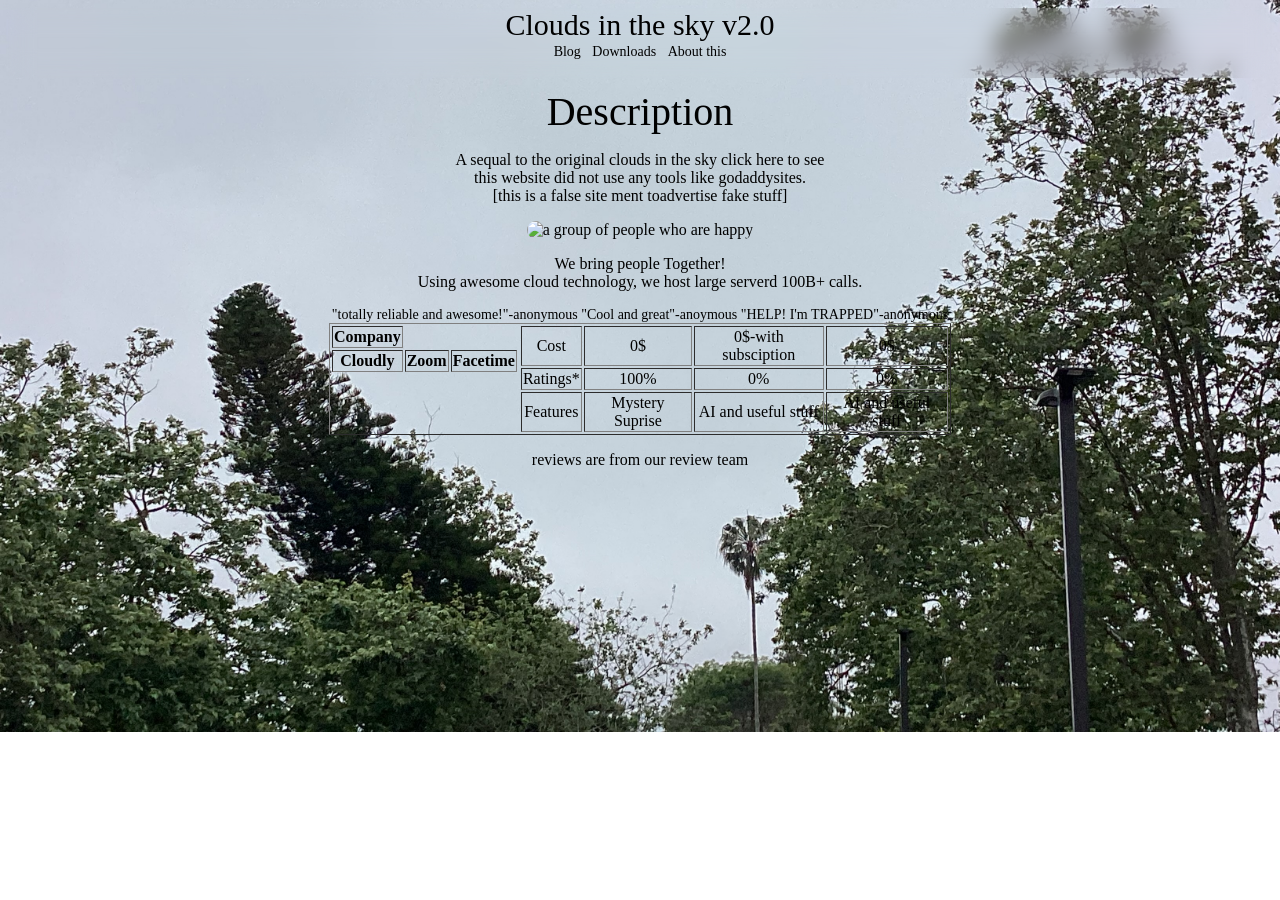
==== index.html @ 4a7dd713 "bug fix" ====
<!DOCTYPE html>
<html lang="en">
  <head>
    <script src="asset/main.js"></script>
    <title>Clouds in the sky v2.0</title>
    <link href="asset/main.css" type="text/css" rel="stylesheet"><!--load the framework css-->
  </head>
  <body class="body_text_enhan">
    <!--intilizes static background-->
    <div id="topbar"><a class="big_link" href="index.html">Clouds in the sky v2.0</a><br><a class= "link_tiny" href="blog/1.html"> Blog </a><a class="link_tiny" href="downloads/downloads.html"> Downloads </a><a class= "link_tiny" href="misc/about_this.html"> About this </a></div><!--the topbar-->
    <div id="main"><!--body-->
      <div class="largededication">Description</div>
      <p>A sequal to the original clouds in the sky <a href="https://cloudsinthesky.godaddysites.com/" class="veryfancy">click here to see</a><br>
      this website did not use any tools like godaddysites.<br>[this is a false site ment toadvertise fake stuff]</p>
      <img class="img_clippings" src="asset/logo.png" alt="a group of people who are happy">
      <p>We bring people Together!<br>Using awesome cloud technology, we host large serverd 100B+ calls.<br></p>
      <div class="quote">"totally reliable and awesome!"-anonymous "Cool and great"-anoymous "HELP! I'm TRAPPED"-anonymous</div>
      <table border="1">
          <thead>
            <tr>
              <th>Company</tr>
              <th>Cloudly</th>
              <th>Zoom</th>
              <th>Facetime</th>
            </tr>
          </thead>
          <tbody>
            <tr>
              <td>Cost</td>
              <td>0$</td>
              <td>0$-with subsciption</td>
              <td>0$</td>
            </tr>
            <tr>
              <td>Ratings*</td>
              <td>100%</td>
              <td>0%</td>
              <td>0%</td>
            </tr>
            <tr>
              <td>Features</td>
              <td>Mystery Suprise</td>
              <td>AI and useful stuff</td>
              <td>AI and useful stuff</td>
            </tr>
          </tbody>
      </table>
    <p>reviews are from our review team</p>
    </div>
  </body>
</html>

<!--I am going to proably base the webpages off this one, like a framework-->
---- asset/main.css ----
/*/////////CSS STYLES AND CONFIGURATIONS*/
:root{/*holds varibles*/
  --blur-amount:12px;/*this is for the blur to change it*/
  --blur-hovered:30px;/*this is the blur when hovered*/
  --text-color:black;/*this can be changed for the dark mode*/
  --border-rad:12px;/*this is the border settings*/
  --img-link:url('IMG_4439.jpeg');/*this is to define the background image*/
  --mode-hover-color:cyan;/*the backgorund for hovered links in topbar...*/
  --mode-hover-color-transparent:rgba(0,30,68,.2);
  --box-background-color:rgb(83, 83, 240);/*the box(like boxblog) background color)*/
}
#main{
  padding:10px;
  align-items:center;
  
  /*display:flex;*/
}
#main table{
  margin-left:auto;
  margin-right:auto;
  width:50%;
  display:flex;
  justify-content: center;
}
#topbar{/*css for the topbar*/
  background-position-x: center;/*test for making it center*/
  top:0%;
  height:70px;
  background-color:rgba(0,0,0,0);/*set background color to transparent*/
  backdrop-filter:blur(var(--blur-amount));/*blurs the covered areas*/
  position:sticky;/*makes the topbar stay in one spot no matter what*/
  width:100% !important;/*this is to make sure that the top bar covers the whole screen width*/
  overflow:hidden;/*hides the display issues*/
  text-align:center;
}
.link_tiny{/*links in the topbar*/
  text-decoration:none;
  font-size:14px;
  padding:4px;
  background-color:rgba(0,0,0,0);
  color:var(--text-color);
}

.link_tiny:hover{/*links in the topbar when hovered*/
  background-color:var(--mode-hover-color-transparent);
  transform:scale(1.4);
  backdrop-filter:blur(var(--blur-hovered));
  clip-path:border-radius(var(--border-rad));
}
.big_link{/*the main link*/
  text-decoration:none;
  font-size:30px;
  background-color:rgba(0,0,0,0);
  color:var(--text-color);
}
.big_link:hover{
  transform:scale(1.25);
}
.publicdomaindedication{/*the dedication to public domain*/
  font-family:arial;/*loads profesional font*/
  font-size:6px;/*sets the text size to small*/
  color:var(--text-color);/*sets the color to changable based of mode*/
}
.largededication{
  font-size: 40px;
}
.publicdomaindedication img{/*over rides any existing stylestructure*/
  clip-path:none;/*overides the clip path*/
  width:16px;/*changes the width*/
  height:8px;/*changes the height*/
}
.publicdomaindedication a{/*customstyles*/
  text-decoration:none;/*rests the links decoration*/
  color:var(--text-color);/*sets the color to a changable color based of the mode*/
}
a.veryfancy{/*code to make links fancy*/
  text-decoration:none;/*this is for eliminating the blue line and underline*/
  background-color:rgba(0,0,0,0);/*I want the color to match the main background*/
  color:var(--text-color);/*color can change for dark mode*/
}
a.veryfancy:hover{/*code for links when you hover over them*/
  background-color:var(--mode-hover-color-transparent);/*color changes while hovered*/
  clip-path:border-radius(var(--border-rad)); 
}
.body_text_enhan{/*to allow the body to be custom*/
  text-align: center;/*centers the text*/
  background-image:var(--img-link);/*loading the image*/
  background-repeat:no-repeat;/*makes sure that the image does not repeat*/
  background-position:center;/*make sure that the background image is full centered*/
  background-size:cover;/*make sure that the background covers the whole webpage*/
}
.img_clippings{/*images will be clipped*/ 
  border-radius:var(--border-rad);
}
.block_hardedges{/*creating bl0ocks in the webpage*/
  background-color:var(--mode-hover-color);/*this will change when dark mode is activated*/
  
}
.quote{
  font-size:14px;
  animation: text_change 2.3s infinite alternative;
}
.test{/*to see if trhe main.css loaded on bottom for prioity to see if errors occured*/
  color:red;
  background-color:green;
  font-size:30px;
}


/*/////////CSS FONTS*/
@font-face{
  font-family:'profesional';/*names the font*/
  src:url('asset/profe.otf'); /*load the font*/
}
/*/////////CSS ANIMATIONS*/
@keyframes topbar_shrink{/*the top bar interactive shrink*/

}
@keyframes text_change{
  0% {color:var(--text-color);
  }
  33% {color:red;
  }
  66% {color:greem;
  }
  100% {color:orange;
  }
}
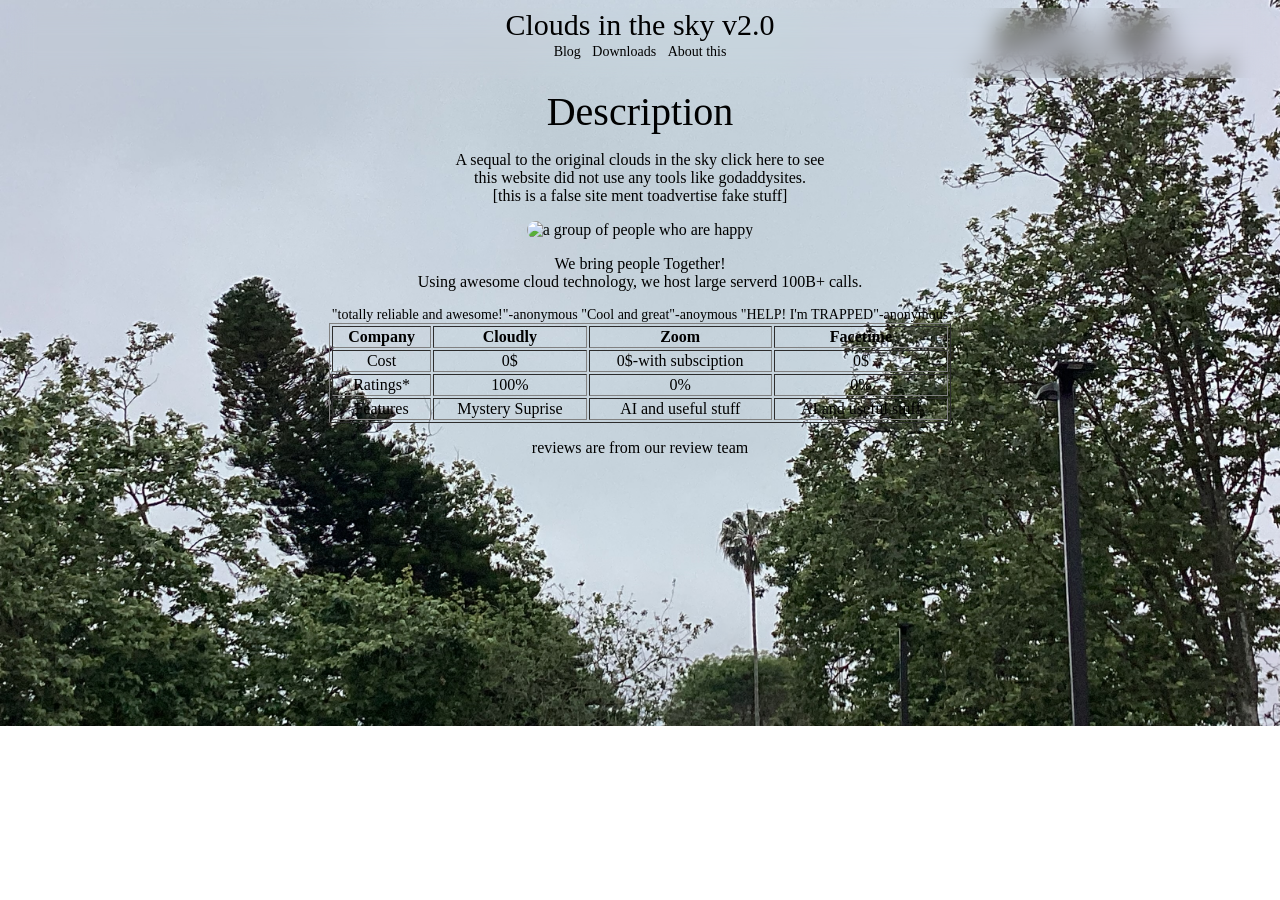
==== commit 76fa265f: "Update index.html" ====
--- a/index.html
+++ b/index.html
@@ -18,7 +18,7 @@
       <table border="1">
           <thead>
             <tr>
-              <th>Company</tr>
+              <th>Company</th>
               <th>Cloudly</th>
               <th>Zoom</th>
               <th>Facetime</th>
--- a/asset/main.css
+++ b/asset/main.css
@@ -19,7 +19,6 @@
   margin-left:auto;
   margin-right:auto;
   width:50%;
-  display:flex;
   justify-content: center;
 }
 #topbar{/*css for the topbar*/
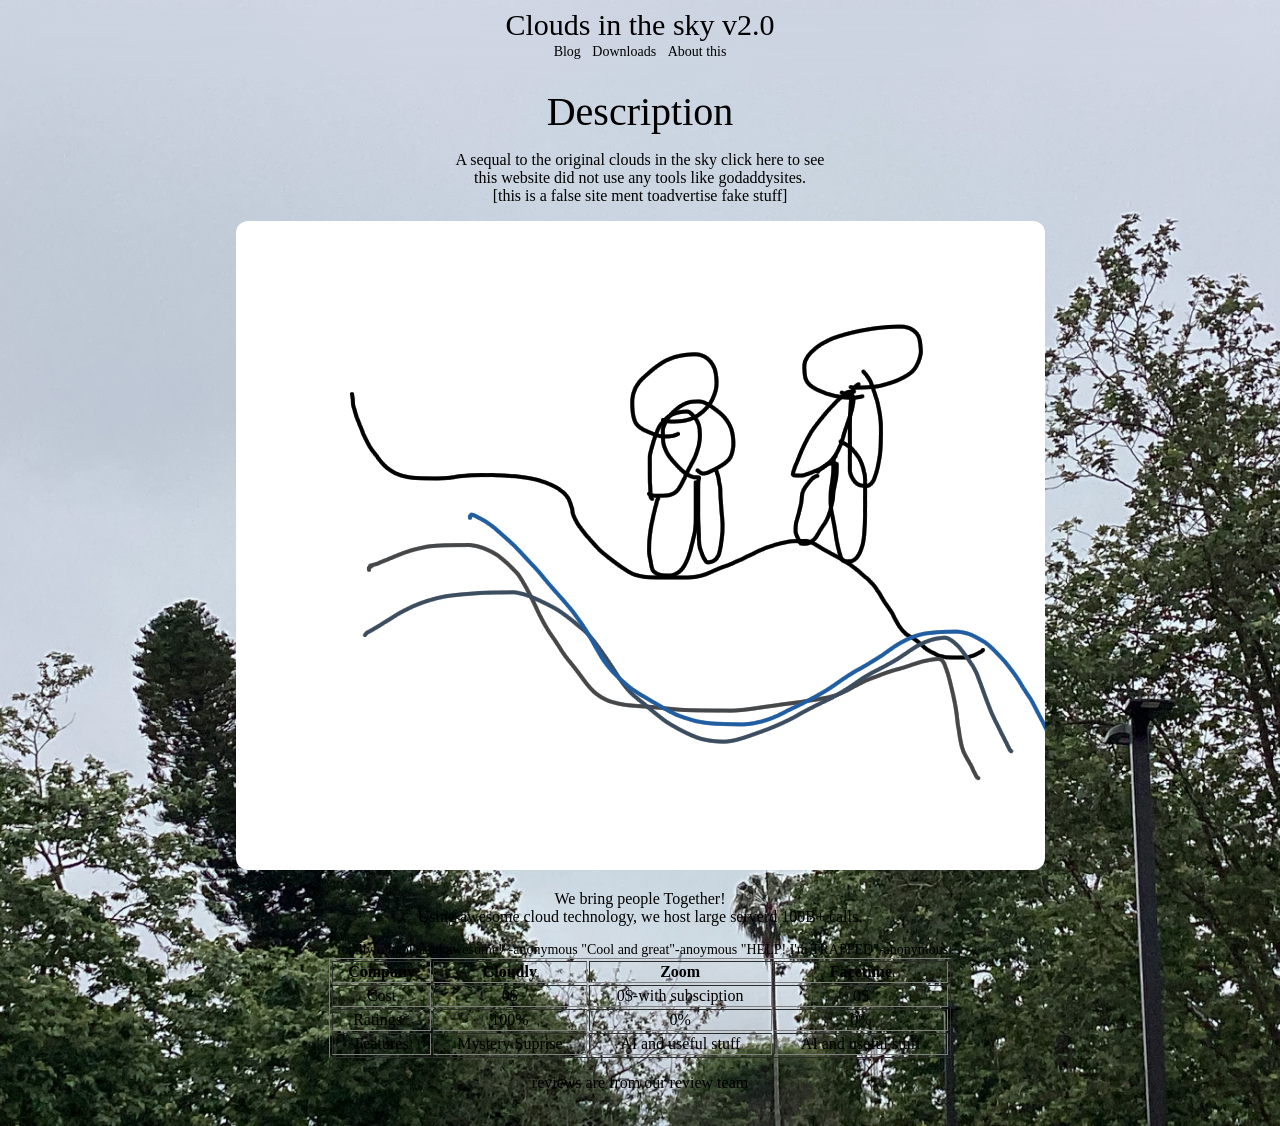
==== commit 5e1f2ddd: "Update index.html" ====
--- a/index.html
+++ b/index.html
@@ -12,7 +12,7 @@
       <div class="largededication">Description</div>
       <p>A sequal to the original clouds in the sky <a href="https://cloudsinthesky.godaddysites.com/" class="veryfancy">click here to see</a><br>
       this website did not use any tools like godaddysites.<br>[this is a false site ment toadvertise fake stuff]</p>
-      <img class="img_clippings" src="asset/logo.png" alt="a group of people who are happy">
+      <img class="img_clippings" src="asset/Logo.png" alt="a group of people who are happy">
       <p>We bring people Together!<br>Using awesome cloud technology, we host large serverd 100B+ calls.<br></p>
       <div class="quote">"totally reliable and awesome!"-anonymous "Cool and great"-anoymous "HELP! I'm TRAPPED"-anonymous</div>
       <table border="1">
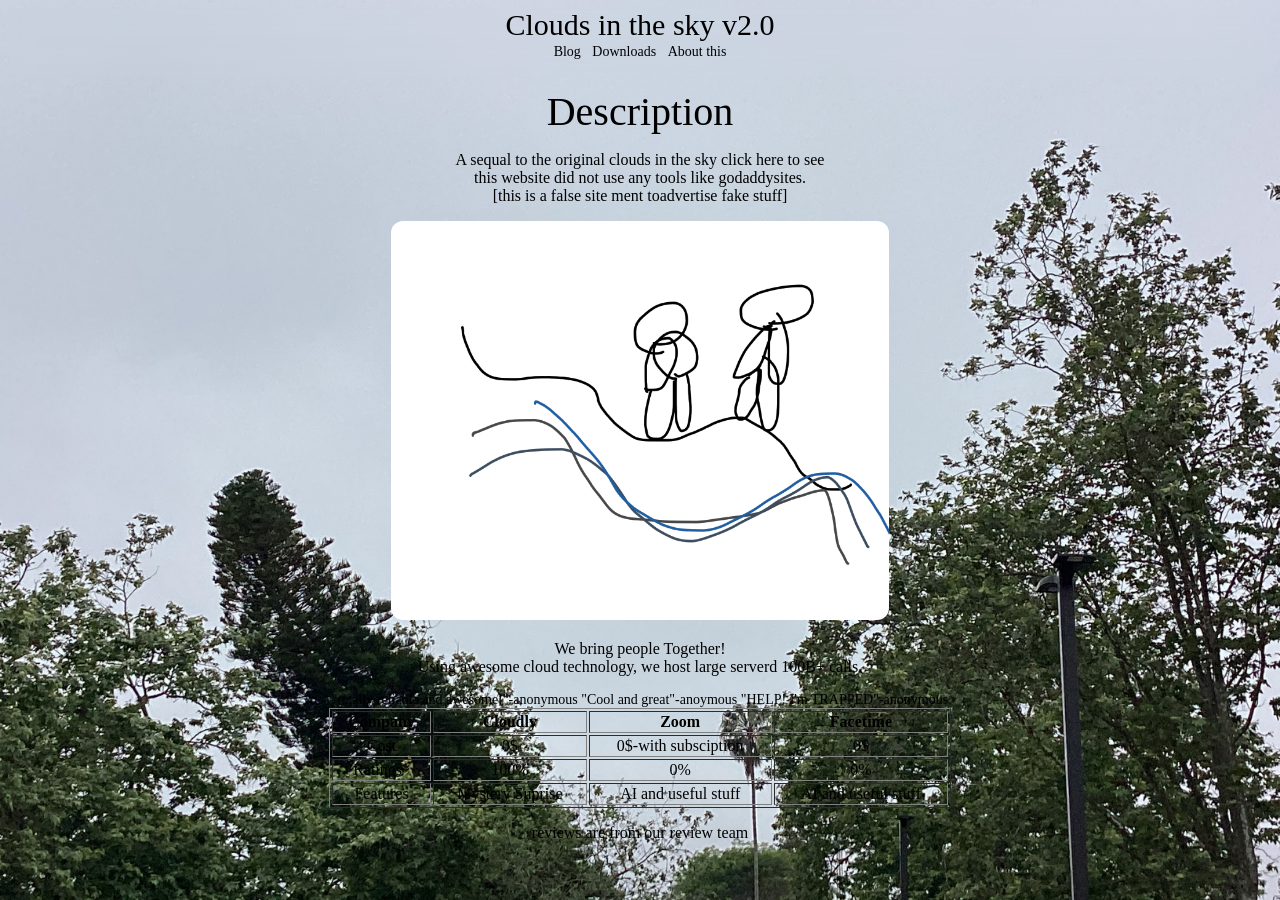
==== commit 5123cbb8: "Update index.html" ====
--- a/index.html
+++ b/index.html
@@ -7,15 +7,15 @@
   </head>
   <body class="body_text_enhan">
     <!--intilizes static background-->
-    <div id="topbar"><a class="big_link" href="index.html">Clouds in the sky v2.0</a><br><a class= "link_tiny" href="blog/1.html"> Blog </a><a class="link_tiny" href="downloads/downloads.html"> Downloads </a><a class= "link_tiny" href="misc/about_this.html"> About this </a></div><!--the topbar-->
+    <div id="topbar"><a class="big_link" href="index.html">Clouds in the sky v2.0</a><br><a class= "link_tiny" href="blog/1.html"> Blog </a><a class="link_tiny" href="page/downloads.html"> Downloads </a><a class= "link_tiny" href="page/about.html"> About this </a></div><!--the topbar-->
     <div id="main"><!--body-->
       <div class="largededication">Description</div>
       <p>A sequal to the original clouds in the sky <a href="https://cloudsinthesky.godaddysites.com/" class="veryfancy">click here to see</a><br>
       this website did not use any tools like godaddysites.<br>[this is a false site ment toadvertise fake stuff]</p>
-      <img class="img_clippings" src="asset/Logo.png" alt="a group of people who are happy">
+      <img class="img_clippings" width="40%" height="30%" src="asset/Logo.png" alt="a group of people who are happy">
       <p>We bring people Together!<br>Using awesome cloud technology, we host large serverd 100B+ calls.<br></p>
       <div class="quote">"totally reliable and awesome!"-anonymous "Cool and great"-anoymous "HELP! I'm TRAPPED"-anonymous</div>
-      <table border="1">
+      <table width="40%" height="30%" border="1">
           <thead>
             <tr>
               <th>Company</th>
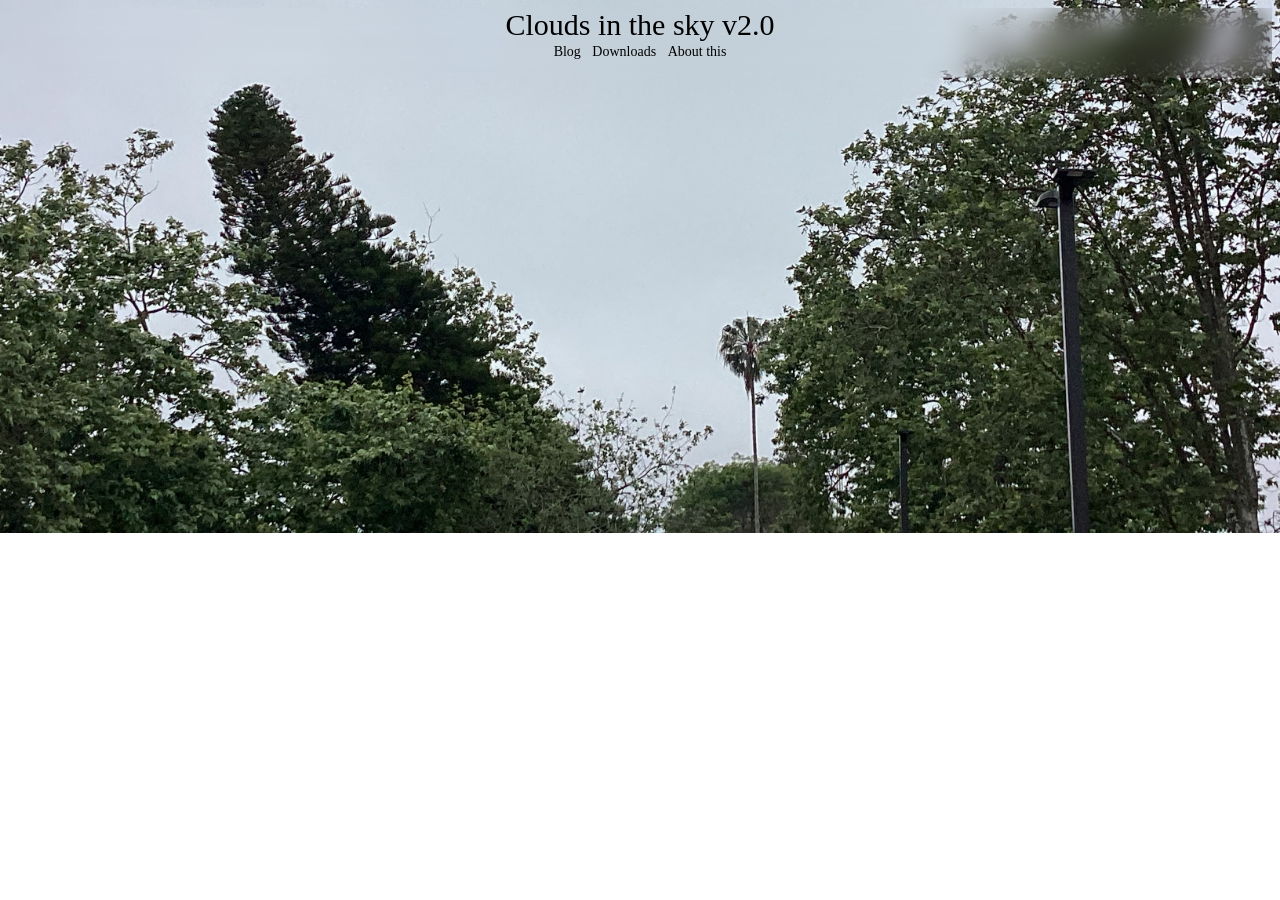
==== commit fef0d2f2: "many added things" ====
--- a/index.html
+++ b/index.html
@@ -1,51 +1,16 @@
 <!DOCTYPE html>
 <html lang="en">
   <head>
-    <script src="asset/main.js"></script>
+    <script src="../asset/main.js"></script>
     <title>Clouds in the sky v2.0</title>
-    <link href="asset/main.css" type="text/css" rel="stylesheet"><!--load the framework css-->
+    <link href="../asset/main.css" type="text/css" rel="stylesheet"><!--load the framework css-->
   </head>
   <body class="body_text_enhan">
     <!--intilizes static background-->
-    <div id="topbar"><a class="big_link" href="index.html">Clouds in the sky v2.0</a><br><a class= "link_tiny" href="blog/1.html"> Blog </a><a class="link_tiny" href="page/downloads.html"> Downloads </a><a class= "link_tiny" href="page/about.html"> About this </a></div><!--the topbar-->
+    <div id="topbar"><a class="big_link" href="../index.html">Clouds in the sky v2.0</a><br><a class= "link_tiny" href="../blog/1.html"> Blog </a><a class="link_tiny" href="../page/downloads.html"> Downloads </a><a class= "link_tiny" href="../page/about.html"> About this </a></div><!--the topbar-->
     <div id="main"><!--body-->
-      <div class="largededication">Description</div>
-      <p>A sequal to the original clouds in the sky <a href="https://cloudsinthesky.godaddysites.com/" class="veryfancy">click here to see</a><br>
-      this website did not use any tools like godaddysites.<br>[this is a false site ment toadvertise fake stuff]</p>
-      <img class="img_clippings" width="40%" height="30%" src="asset/Logo.png" alt="a group of people who are happy">
-      <p>We bring people Together!<br>Using awesome cloud technology, we host large serverd 100B+ calls.<br></p>
-      <div class="quote">"totally reliable and awesome!"-anonymous "Cool and great"-anoymous "HELP! I'm TRAPPED"-anonymous</div>
-      <table width="40%" height="30%" border="1">
-          <thead>
-            <tr>
-              <th>Company</th>
-              <th>Cloudly</th>
-              <th>Zoom</th>
-              <th>Facetime</th>
-            </tr>
-          </thead>
-          <tbody>
-            <tr>
-              <td>Cost</td>
-              <td>0$</td>
-              <td>0$-with subsciption</td>
-              <td>0$</td>
-            </tr>
-            <tr>
-              <td>Ratings*</td>
-              <td>100%</td>
-              <td>0%</td>
-              <td>0%</td>
-            </tr>
-            <tr>
-              <td>Features</td>
-              <td>Mystery Suprise</td>
-              <td>AI and useful stuff</td>
-              <td>AI and useful stuff</td>
-            </tr>
-          </tbody>
-      </table>
-    <p>reviews are from our review team</p>
+      <div class="largededication"></div>
+      
     </div>
   </body>
 </html>
--- a/asset/main.css
+++ b/asset/main.css
@@ -105,7 +105,13 @@
   font-size:30px;
 }
 
-
+.censored{
+  background-color: var(--text-color);
+  color:var(--text-color)
+}
+.censored:hover{
+  background-color: rgba(0,0,0,0);
+}
 /*/////////CSS FONTS*/
 @font-face{
   font-family:'profesional';/*names the font*/
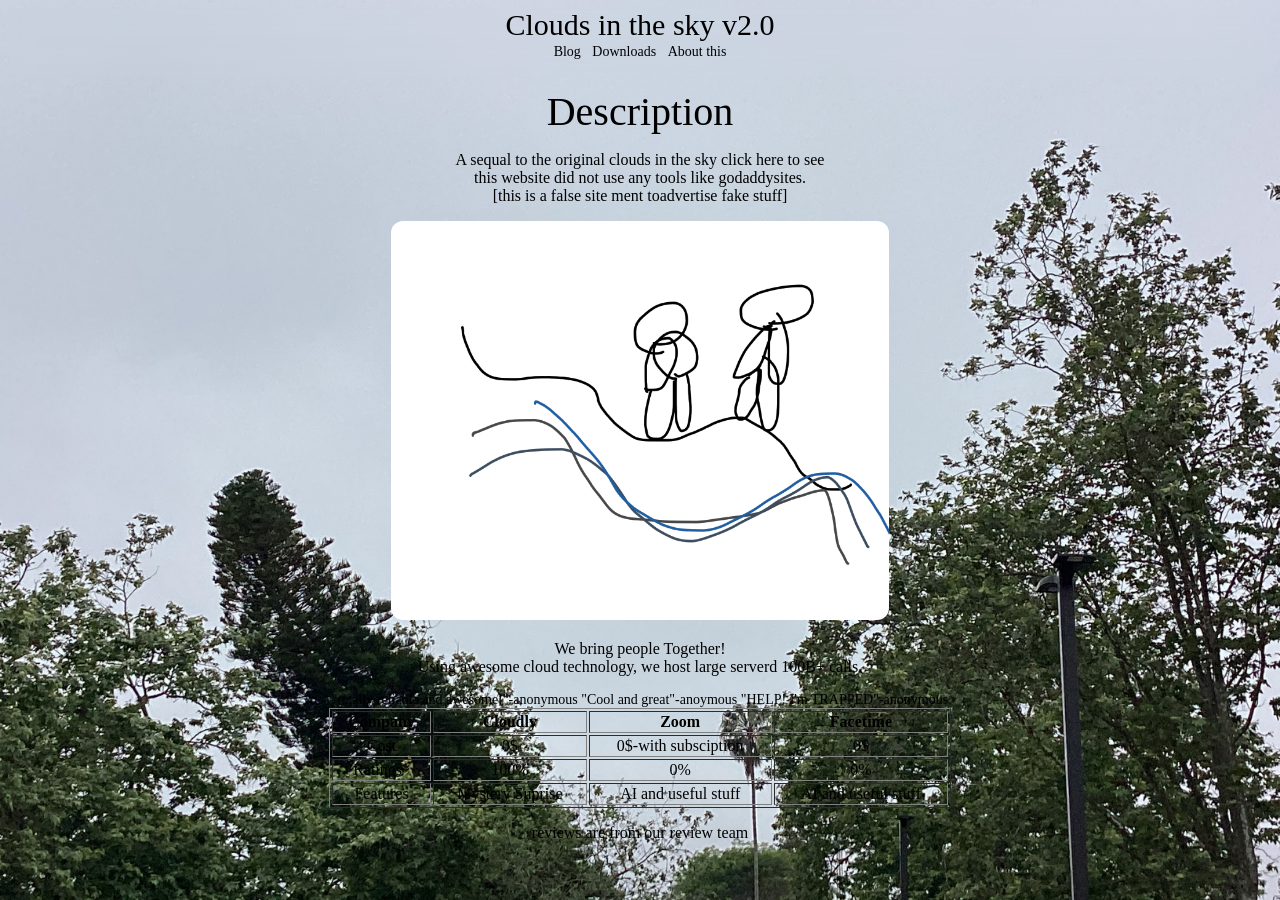
==== commit 5ff20e51: "Update index.html" ====
--- a/index.html
+++ b/index.html
@@ -1,18 +1,51 @@
 <!DOCTYPE html>
 <html lang="en">
   <head>
-    <script src="../asset/main.js"></script>
+    <script src="asset/main.js"></script>
     <title>Clouds in the sky v2.0</title>
-    <link href="../asset/main.css" type="text/css" rel="stylesheet"><!--load the framework css-->
+    <link href="asset/main.css" type="text/css" rel="stylesheet"><!--load the framework css-->
   </head>
   <body class="body_text_enhan">
     <!--intilizes static background-->
-    <div id="topbar"><a class="big_link" href="../index.html">Clouds in the sky v2.0</a><br><a class= "link_tiny" href="../blog/1.html"> Blog </a><a class="link_tiny" href="../page/downloads.html"> Downloads </a><a class= "link_tiny" href="../page/about.html"> About this </a></div><!--the topbar-->
+    <div id="topbar"><a class="big_link" href="index.html">Clouds in the sky v2.0</a><br><a class= "link_tiny" href="blog/1.html"> Blog </a><a class="link_tiny" href="page/downloads.html"> Downloads </a><a class= "link_tiny" href="page/about.html"> About this </a></div><!--the topbar-->
     <div id="main"><!--body-->
-      <div class="largededication"></div>
-      
+      <div class="largededication">Description</div>
+      <p>A sequal to the original clouds in the sky <a href="https://cloudsinthesky.godaddysites.com/" class="veryfancy">click here to see</a><br>
+      this website did not use any tools like godaddysites.<br>[this is a false site ment toadvertise fake stuff]</p>
+      <img class="img_clippings" width="40%" height="30%" src="asset/Logo.png" alt="a group of people who are happy">
+      <p>We bring people Together!<br>Using awesome cloud technology, we host large serverd 100B+ calls.<br></p>
+      <div class="quote">"totally reliable and awesome!"-anonymous "Cool and great"-anoymous "HELP! I'm TRAPPED"-anonymous</div>
+      <table width="40%" height="30%" border="1">
+          <thead>
+            <tr>
+              <th>Company</th>
+              <th>Cloudly</th>
+              <th>Zoom</th>
+              <th>Facetime</th>
+            </tr>
+          </thead>
+          <tbody>
+            <tr>
+              <td>Cost</td>
+              <td>0$</td>
+              <td>0$-with subsciption</td>
+              <td>0$</td>
+            </tr>
+            <tr>
+              <td>Ratings*</td>
+              <td>100%</td>
+              <td>0%</td>
+              <td>0%</td>
+            </tr>
+            <tr>
+              <td>Features</td>
+              <td>Mystery Suprise</td>
+              <td>AI and useful stuff</td>
+              <td>AI and useful stuff</td>
+            </tr>
+          </tbody>
+      </table>
+    <p>reviews are from our review team</p>
     </div>
   </body>
 </html>
-
-<!--I am going to proably base the webpages off this one, like a framework-->
